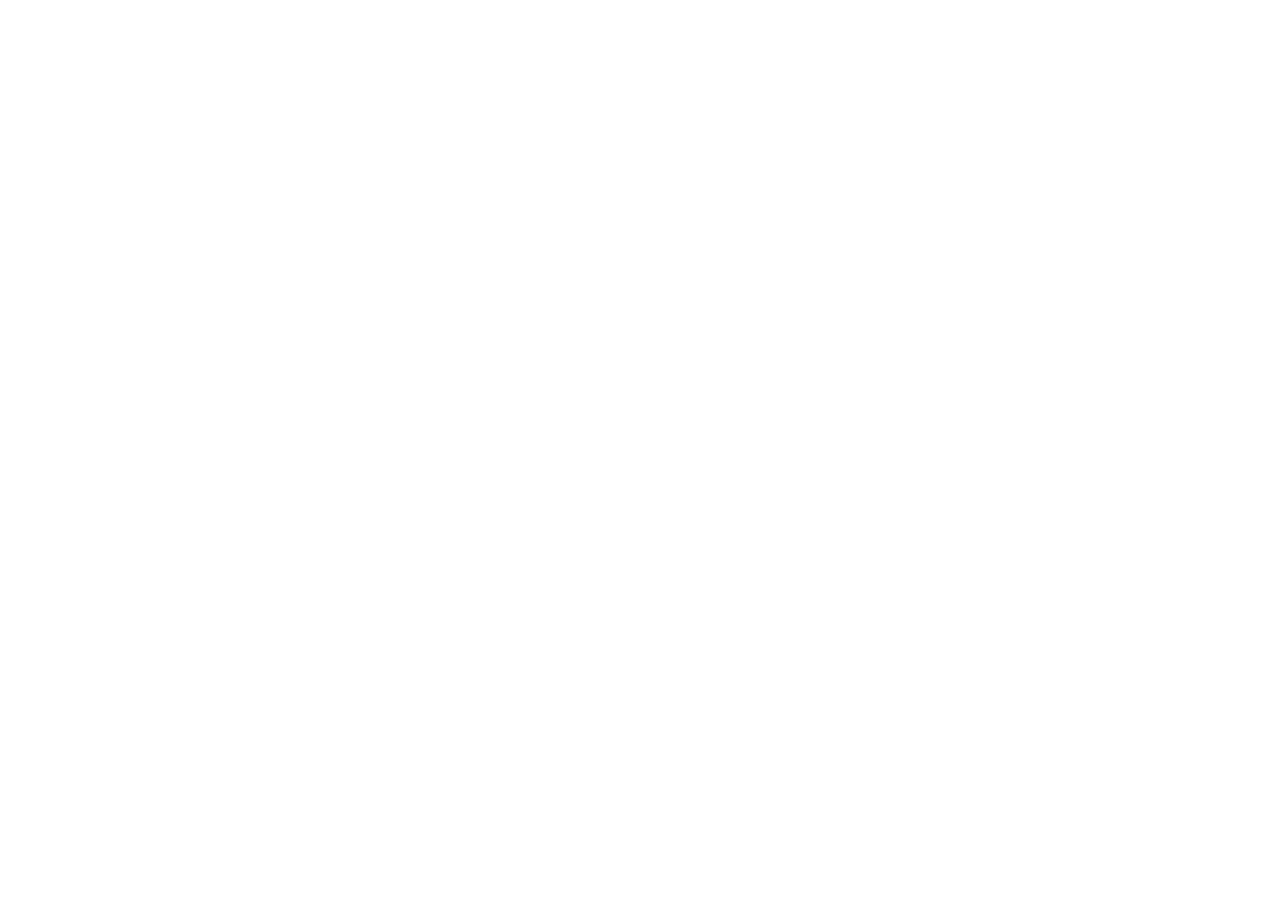
==== api.html @ d0c48926 "async api promise minden finomsag boseg egyveleg" ====
<!DOCTYPE html>
<html lang="en">
<head>
    <meta charset="UTF-8">
    <meta name="viewport" content="width=device-width, initial-scale=1.0">
    <title>Web API alapok</title>
</head>
<body>

    <img id="pic" src="" alt="">
    <script>
        async function getPokemon(url) {
            const response = await fetch(url)
            const data = await response.json()
            //console.log(response)
            console.log(data)

            document.getElementById("pic").src = data.sprites.other['official-artwork'].front_default
        }

        getPokemon("https://pokeapi.co/api/v2/pokemon/pikachu")
    </script>
</body>
</html>
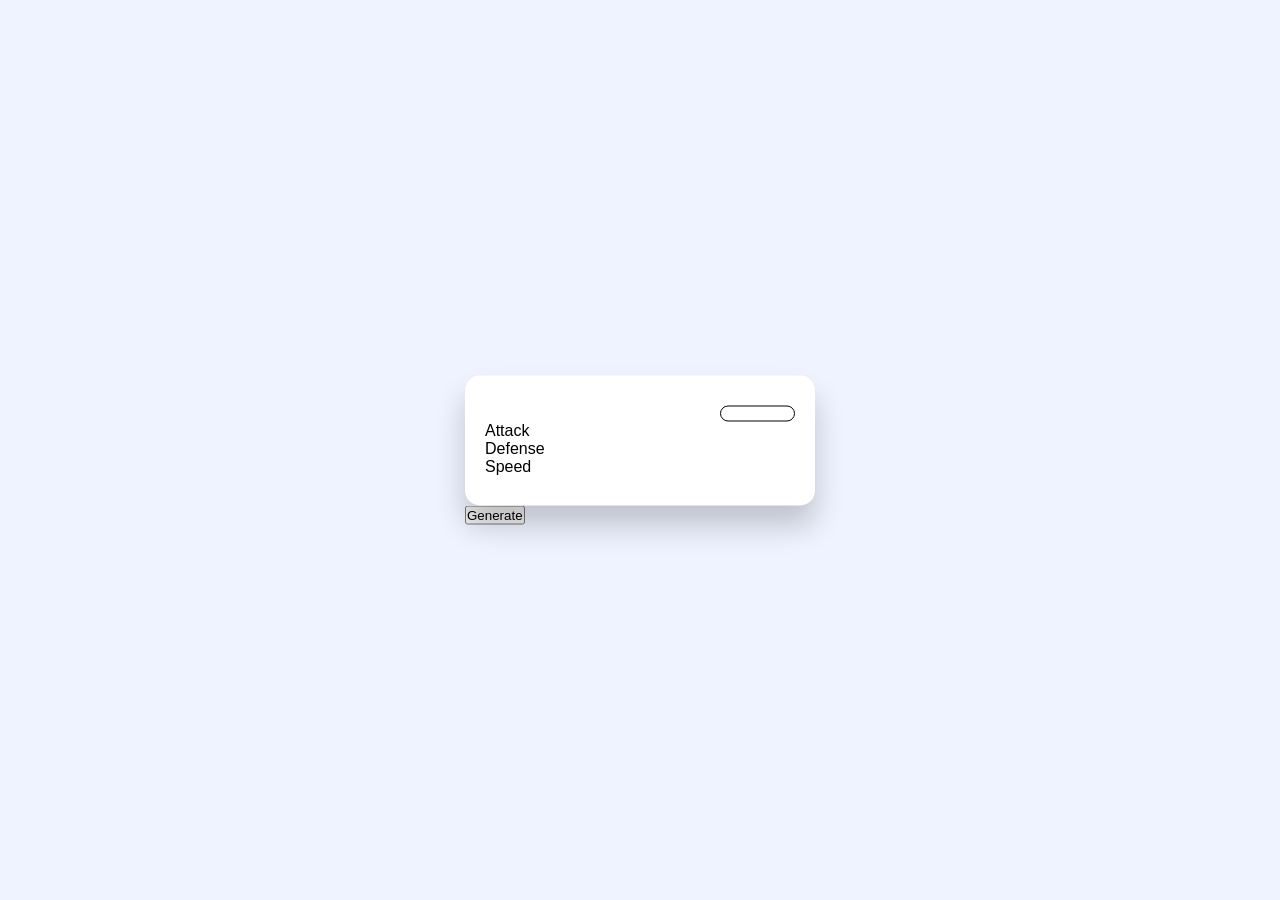
==== commit 780d19a0: "orai munka" ====
--- a/api.html
+++ b/api.html
@@ -3,11 +3,36 @@
 <head>
     <meta charset="UTF-8">
     <meta name="viewport" content="width=device-width, initial-scale=1.0">
-    <title>Web API alapok</title>
+    <title>Web API alapok / Pokemon Card Generator</title>
+    <link rel="stylesheet" href="api.css">
 </head>
 <body>
+    <div class="container">
+        <div id="card">
+            <p id="hp"></p>
+            <img id="img" src="" alt="">
+            <h2 id="pokename"></h2>
+            <div id="type"></div>
+            <div id="stats">
+                <div>
+                    <h3 id="attack"></h3>
+                    <p>Attack</p>
+                </div>
+                <div>
+                    <h3 id="defense"></h3>
+                    <p>Defense</p>
+                </div>
+                <div>
+                    <h3 id="speed"></h3>
+                    <p>Speed</p>
+                </div>
+            </div>
+        </div>
+        <button id="btn">Generate</button>
+    </div>
 
-    <img id="pic" src="" alt="">
+    <script src="api.js"></script>
+    <!-- <img id="pic" src="" alt="">
     <script>
         async function getPokemon(url) {
             const response = await fetch(url)
@@ -19,6 +44,6 @@
         }
 
         getPokemon("https://pokeapi.co/api/v2/pokemon/pikachu")
-    </script>
+    </script> -->
 </body>
 </html>
--- a/api.css
+++ b/api.css
@@ -0,0 +1,46 @@
+*{
+    padding: 0;
+    margin: 0;
+    box-sizing: border-box;
+    font-family: sans-serif;
+}
+
+body{
+    background-color: #eff3ff;
+
+}
+
+.container{
+    width: 350px;
+    position: absolute;
+    top: 50%;
+    left: 50%;
+    transform: translate(-50%, -50%);
+}
+
+#card{
+    position: relative;
+    width: 100%;
+    padding: 30px 20px;
+    border-radius: 15px;
+    background-color: white;
+    box-shadow: 0 20px 30px rgba(0, 0, 0, 0.2);
+}
+
+#img{
+    display: block;
+    width: 200px;
+    max-height: 200px;
+    position: relative;
+    margin-left: auto;
+    margin-right: auto;
+}
+
+#hp{
+    width: 75px;
+    text-align: center;
+    padding: 7px 0;
+    border-radius: 30px;
+    border: 1px solid black;
+    margin-left: auto;
+}
